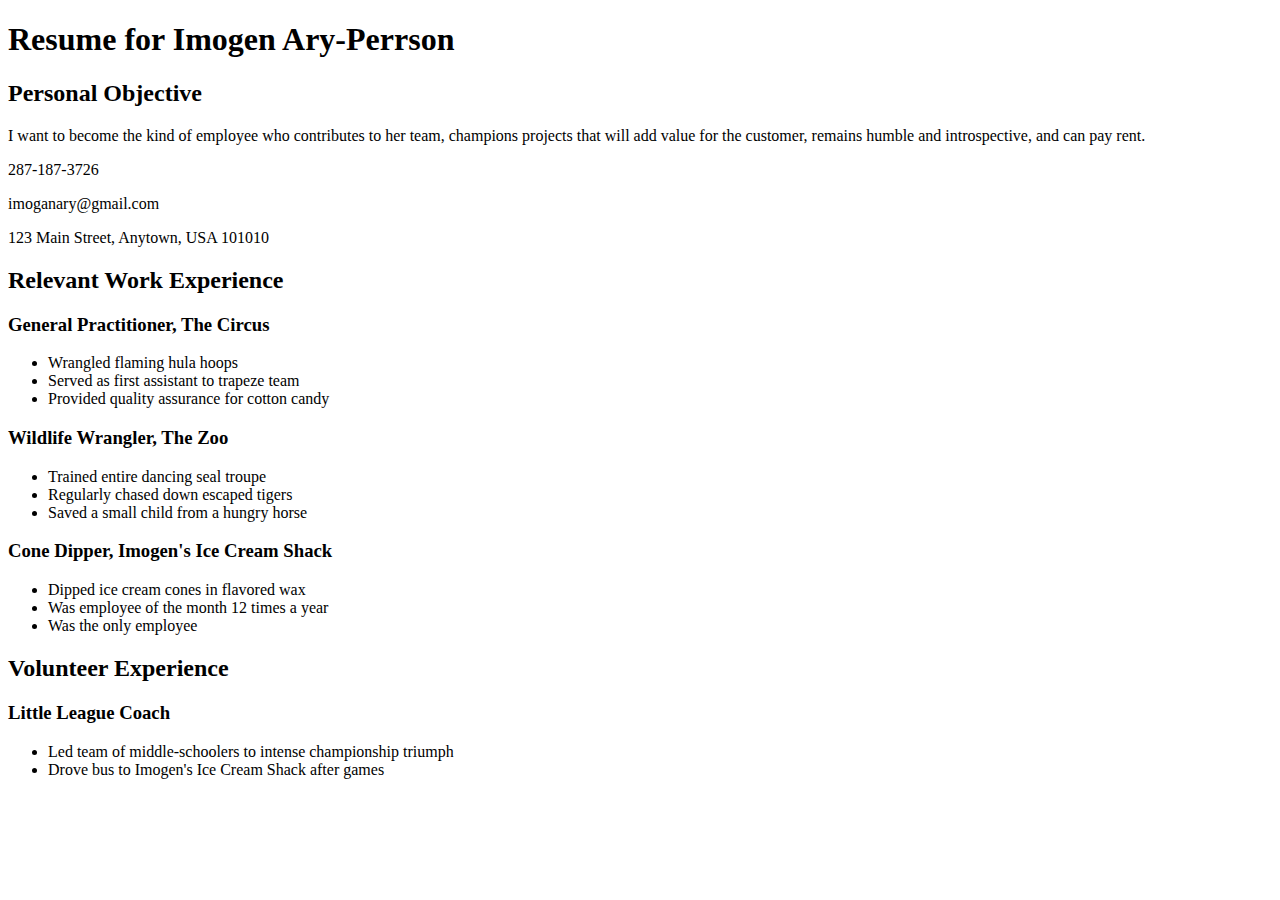
==== css/css-demo/index.html @ b9fcde03 "Add practice.css page to index.html" ====
<!DOCTYPE html>
<html>
<head>
  <title>Resume</title>
  <!-- We're using Google Fonts, which you can also do on your sites, but you don't need to know how for any assessments in this unit. -->
  <link href='https://fonts.googleapis.com/css?family=Dancing+Script' rel='stylesheet' type='text/css'>
  <link rel="stylesheet" href="styles/elegant-styles.css" type="text/css">
  <link rel="stylesheet" href="styles/fixed-contact.css" type="text/css">
  
</head>
<body>
  <h1 id="resume-title">Resume for Imogen Ary-Perrson</h1>
  <section id="personal-objective">
    <h2>Personal Objective</h2>
    <p>I want to become the kind of employee who contributes to her team, champions projects that will add value for the customer, remains humble and introspective, and can pay rent.</p>
  </section>
  <section id="contact-info">
    <p>287-187-3726</p>
    <p>imoganary@gmail.com</p>
    <p>123 Main Street, Anytown, USA 101010</p>
  </section>

  <section id="work-experience">
    <h2 class="experience-category">Relevant Work Experience</h2>
    <section class="job">
      <h3>General Practitioner, The Circus</h3>
      <ul>
        <li>Wrangled flaming hula hoops</li>
        <li>Served as first assistant to trapeze team</li>
        <li class="featured">Provided quality assurance for cotton candy</li>
      </ul>
    </section>
    <section class="job">
      <h3>Wildlife Wrangler, The Zoo</h3>
      <ul>
        <li>Trained entire dancing seal troupe</li>
        <li>Regularly chased down escaped tigers</li>
        <li class="featured">Saved a small child from a hungry horse</li>
      </ul>
    </section>
    <section class="job">
      <h3>Cone Dipper, Imogen's Ice Cream Shack</h3>
      <ul>
        <li>Dipped ice cream cones in flavored wax</li>
        <li class="featured">Was employee of the month 12 times a year</li>
        <li>Was the only employee</li>
      </ul>
    </section>
  </section>

  <section id="volunteer-experience">
    <h2 class="experience-category">Volunteer Experience</h1>
    <section class="volunteer-gig">
      <h3>Little League Coach</h3>
      <ul>
        <li>Led team of middle-schoolers to intense championship triumph</li>
        <li>Drove bus to Imogen's Ice Cream Shack after games</li>
      </ul>
    </section>
  </section>
</body>
</html>
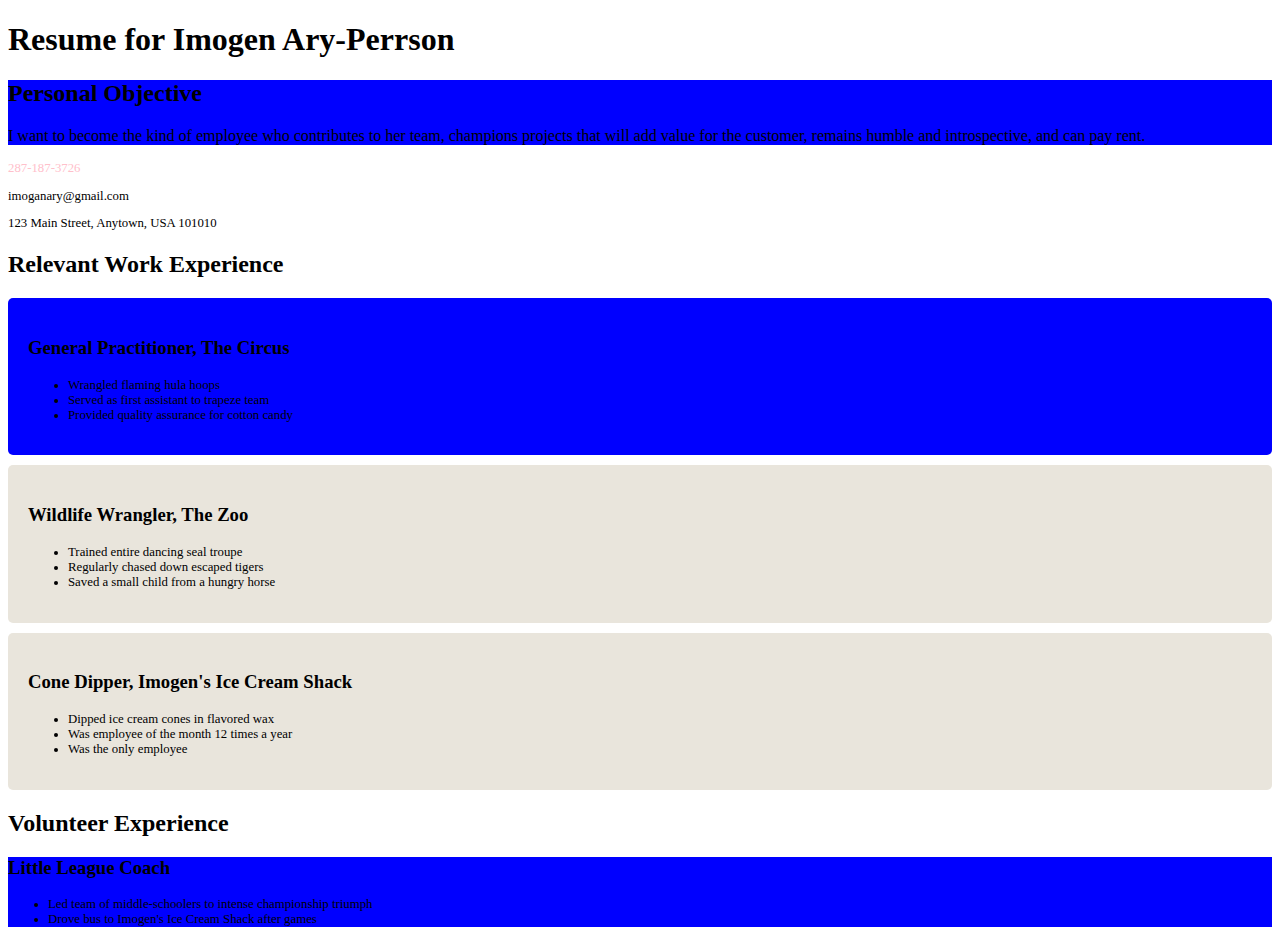
==== commit fe6d4b85: "Add css in practice.css" ====
--- a/css/css-demo/index.html
+++ b/css/css-demo/index.html
@@ -6,6 +6,7 @@
   <link href='https://fonts.googleapis.com/css?family=Dancing+Script' rel='stylesheet' type='text/css'>
   <link rel="stylesheet" href="styles/elegant-styles.css" type="text/css">
   <link rel="stylesheet" href="styles/fixed-contact.css" type="text/css">
+  <link rel="stylesheet" href="practice.css" type="text/css">
   
 </head>
 <body>
@@ -24,15 +25,15 @@
     <h2 class="experience-category">Relevant Work Experience</h2>
     <section class="job">
       <h3>General Practitioner, The Circus</h3>
-      <ul>
-        <li>Wrangled flaming hula hoops</li>
+      <ul class="accomplishments">   
+      	<li>Wrangled flaming hula hoops</li>
         <li>Served as first assistant to trapeze team</li>
         <li class="featured">Provided quality assurance for cotton candy</li>
       </ul>
     </section>
     <section class="job">
       <h3>Wildlife Wrangler, The Zoo</h3>
-      <ul>
+      <ul class="accomplishments">
         <li>Trained entire dancing seal troupe</li>
         <li>Regularly chased down escaped tigers</li>
         <li class="featured">Saved a small child from a hungry horse</li>
@@ -40,7 +41,7 @@
     </section>
     <section class="job">
       <h3>Cone Dipper, Imogen's Ice Cream Shack</h3>
-      <ul>
+      <ul class="accomplishments">
         <li>Dipped ice cream cones in flavored wax</li>
         <li class="featured">Was employee of the month 12 times a year</li>
         <li>Was the only employee</li>
@@ -52,7 +53,7 @@
     <h2 class="experience-category">Volunteer Experience</h1>
     <section class="volunteer-gig">
       <h3>Little League Coach</h3>
-      <ul>
+      <ul class="accomplishments">
         <li>Led team of middle-schoolers to intense championship triumph</li>
         <li>Drove bus to Imogen's Ice Cream Shack after games</li>
       </ul>
--- a/css/css-demo/practice.css
+++ b/css/css-demo/practice.css
@@ -0,0 +1,23 @@
+#contact-info {
+	font-size: .8em;
+}
+.job {
+	background-color: #e9e5dc;
+	border-radius: 5px;
+	padding: 20px 20px 20px 20px;
+	margin-top: 10px;
+}
+
+.accomplishments {
+	font-size: .8em;
+}
+section.job:hover {
+	background-color: #53077c;
+}
+p:first-child {
+	color: pink;
+}
+
+section:nth-child(2) {
+	background-color: blue;
+}